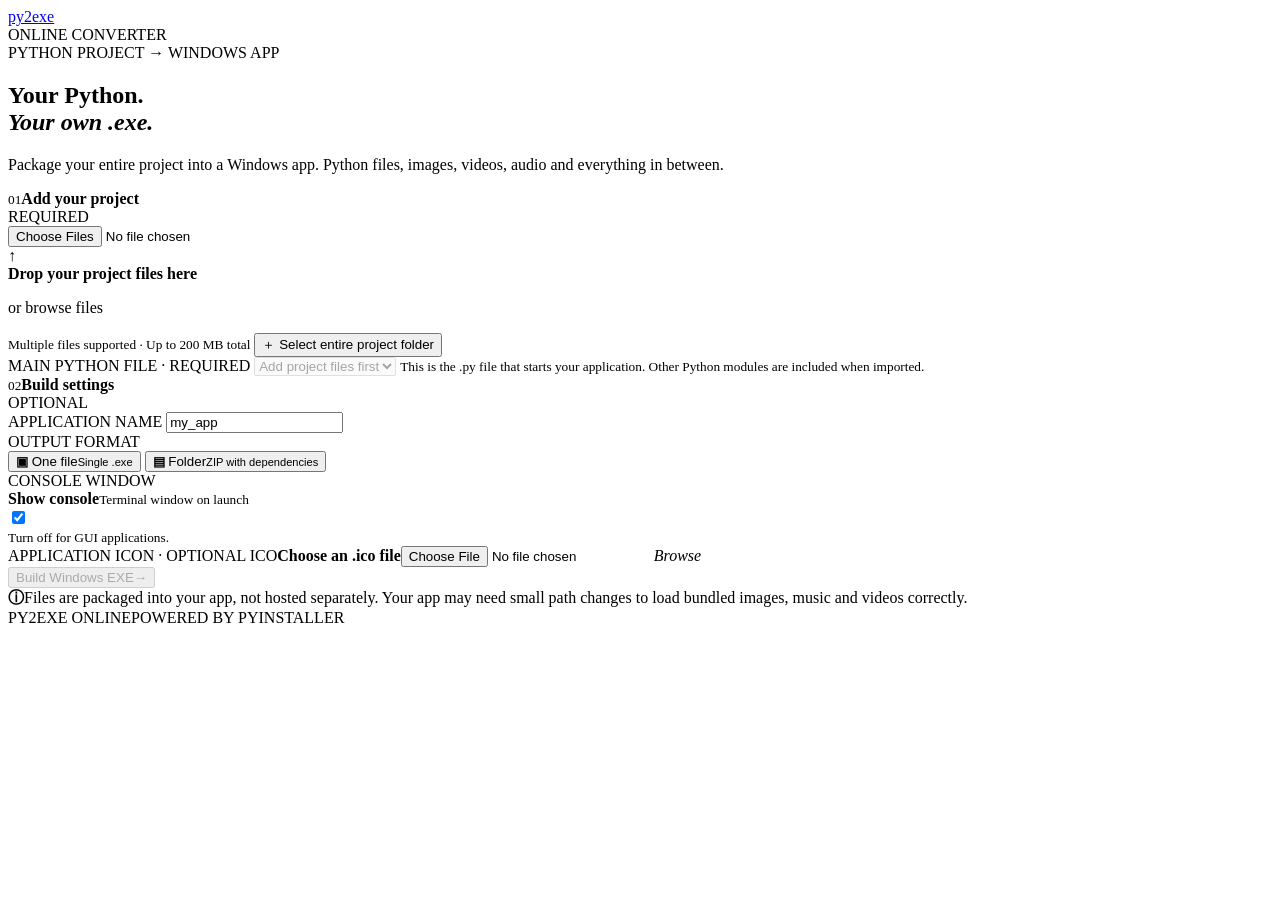
==== static/index.html @ ba8a92f8 "Fix relative static asset paths for GitHub Pages" ====
<!doctype html>
<html lang="en">
<head>
  <meta charset="utf-8">
  <meta name="viewport" content="width=device-width,initial-scale=1">
  <meta name="theme-color" content="#080b09">
  <title>Py2EXE Online</title>
  <link rel="preconnect" href="https://fonts.googleapis.com">
  <link rel="preconnect" href="https://fonts.gstatic.com" crossorigin>
  <link href="https://fonts.googleapis.com/css2?family=DM+Mono:wght@400;500&family=Manrope:wght@400;500;600;700;800&display=swap" rel="stylesheet">
  <link rel="stylesheet" href="./static/style.css">
</head>
<body>
  <header class="topbar">
    <a class="brand" href="/"><span class="mark"><i></i><i></i><i></i></span>py<span>2</span>exe</a>
    <div class="top-status"><b></b> ONLINE CONVERTER</div>
  </header>
  <main>
    <section class="hero">
      <div class="eyebrow"><i></i> PYTHON PROJECT → WINDOWS APP</div>
      <h1>Your Python.<br><em>Your own .exe.</em></h1>
      <p>Package your entire project into a Windows app. Python files, images, videos, audio and everything in between.</p>
    </section>

    <section class="panel">
      <div class="heading"><div><small>01</small><strong>Add your project</strong></div><span>REQUIRED</span></div>
      <div class="drop" id="drop">
        <input id="files" type="file" multiple>
        <div class="upload-symbol">↑</div>
        <b>Drop your project files here</b>
        <p>or <label for="files">browse files</label></p>
        <small>Multiple files supported · Up to 200 MB total</small>
        <button type="button" class="folder-button" id="folder-button">＋ Select entire project folder</button>
        <input id="folder" type="file" webkitdirectory multiple hidden>
      </div>
      <div class="file-summary" id="file-summary" hidden>
        <div class="summary-top"><b id="file-count">0 files</b><button id="clear" type="button">Remove all</button></div>
        <div class="file-list" id="file-list"></div>
      </div>

      <div class="field entry-field">
        <label for="entry">MAIN PYTHON FILE <span>· REQUIRED</span></label>
        <select id="entry" disabled><option value="">Add project files first</option></select>
        <small>This is the .py file that starts your application. Other Python modules are included when imported.</small>
      </div>

      <div class="rule"></div>
      <div class="heading"><div><small>02</small><strong>Build settings</strong></div><span>OPTIONAL</span></div>
      <div class="field">
        <label for="appname">APPLICATION NAME</label>
        <input id="appname" value="my_app" maxlength="48" placeholder="my_app">
      </div>
      <div class="grid">
        <div class="field">
          <label>OUTPUT FORMAT</label>
          <div class="segments" id="formats">
            <button type="button" class="selected" data-value="onefile"><b>▣</b> One file<small>Single .exe</small></button>
            <button type="button" data-value="folder"><b>▤</b> Folder<small>ZIP with dependencies</small></button>
          </div>
        </div>
        <div class="field">
          <label>CONSOLE WINDOW</label>
          <div class="toggle"><div><b>Show console</b><small>Terminal window on launch</small></div><label class="switch"><input id="console" type="checkbox" checked><i></i></label></div>
          <small>Turn off for GUI applications.</small>
        </div>
      </div>
      <div class="field">
        <label for="icon">APPLICATION ICON <span>· OPTIONAL</span></label>
        <label class="icon-picker"><span>ICO</span><b id="icon-name">Choose an .ico file</b><input id="icon" type="file" accept=".ico"><em>Browse</em></label>
      </div>
      <button class="build" id="build" type="button" disabled><span>Build Windows EXE</span><b>→</b></button>
      <div class="status" id="status" role="status"></div>
      <div class="progress" id="progress"><i></i></div>
      <div class="footnote"><b>ⓘ</b><span>Files are packaged into your app, not hosted separately. Your app may need small path changes to load bundled images, music and videos correctly.</span></div>
    </section>
    <footer><span>PY2EXE ONLINE</span><span>POWERED BY PYINSTALLER</span></footer>
  </main>
  <script src="./static/app.js"></script>
</body>
</html>
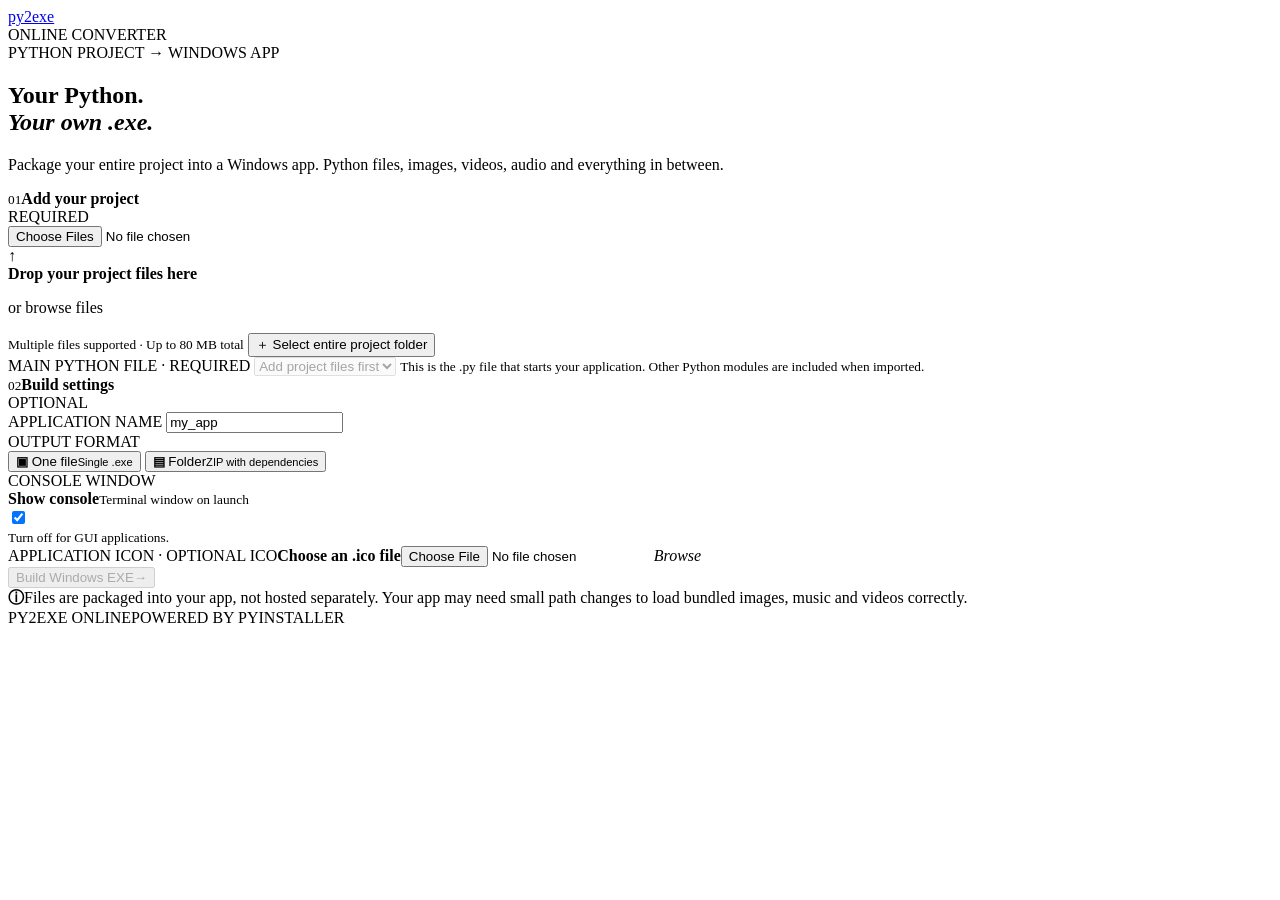
==== commit 27300c41: "Add Turnstile security check to build form" ====
--- a/static/index.html
+++ b/static/index.html
@@ -4,6 +4,7 @@
   <meta charset="utf-8">
   <meta name="viewport" content="width=device-width,initial-scale=1">
   <meta name="theme-color" content="#080b09">
+  <script src="https://challenges.cloudflare.com/turnstile/v0/api.js" async defer></script>
   <title>Py2EXE Online</title>
   <link rel="preconnect" href="https://fonts.googleapis.com">
   <link rel="preconnect" href="https://fonts.gstatic.com" crossorigin>
@@ -29,7 +30,7 @@
         <div class="upload-symbol">↑</div>
         <b>Drop your project files here</b>
         <p>or <label for="files">browse files</label></p>
-        <small>Multiple files supported · Up to 200 MB total</small>
+        <small>Multiple files supported · Up to 80 MB total</small>
         <button type="button" class="folder-button" id="folder-button">＋ Select entire project folder</button>
         <input id="folder" type="file" webkitdirectory multiple hidden>
       </div>
@@ -68,6 +69,7 @@
         <label for="icon">APPLICATION ICON <span>· OPTIONAL</span></label>
         <label class="icon-picker"><span>ICO</span><b id="icon-name">Choose an .ico file</b><input id="icon" type="file" accept=".ico"><em>Browse</em></label>
       </div>
+      <div class="cf-turnstile" data-sitekey="YOUR-TURNSTILE-SITE-KEY"></div>
       <button class="build" id="build" type="button" disabled><span>Build Windows EXE</span><b>→</b></button>
       <div class="status" id="status" role="status"></div>
       <div class="progress" id="progress"><i></i></div>
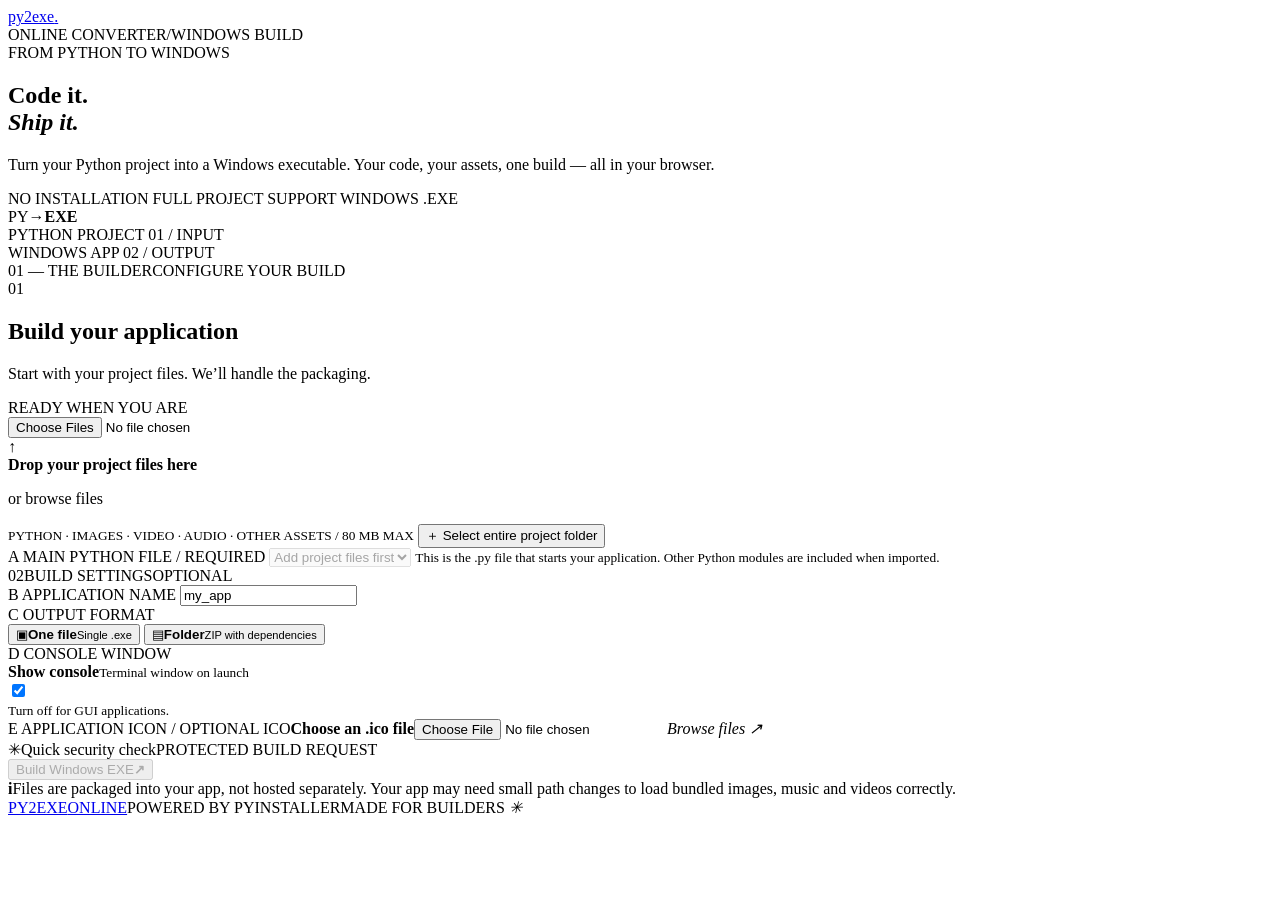
==== commit 75737f82: "Redesign Py2EXE Online with Awwwards-inspired visual system" ====
--- a/static/index.html
+++ b/static/index.html
@@ -3,80 +3,105 @@
 <head>
   <meta charset="utf-8">
   <meta name="viewport" content="width=device-width,initial-scale=1">
-  <meta name="theme-color" content="#080b09">
+  <meta name="theme-color" content="#010203">
+  <meta name="description" content="Turn your Python project into a Windows executable. Package your code and project assets online.">
   <script src="https://challenges.cloudflare.com/turnstile/v0/api.js" async defer></script>
-  <title>Py2EXE Online</title>
+  <title>Py2EXE Online — Python to Windows</title>
   <link rel="preconnect" href="https://fonts.googleapis.com">
   <link rel="preconnect" href="https://fonts.gstatic.com" crossorigin>
-  <link href="https://fonts.googleapis.com/css2?family=DM+Mono:wght@400;500&family=Manrope:wght@400;500;600;700;800&display=swap" rel="stylesheet">
+  <link href="https://fonts.googleapis.com/css2?family=DM+Mono:wght@400;500&family=Manrope:wght@400;500;600;700;800&family=Space+Grotesk:wght@400;500;600;700&display=swap" rel="stylesheet">
   <link rel="stylesheet" href="./static/style.css">
 </head>
 <body>
+  <div class="ambient ambient-blue"></div>
+  <div class="ambient ambient-pink"></div>
   <header class="topbar">
-    <a class="brand" href="/"><span class="mark"><i></i><i></i><i></i></span>py<span>2</span>exe</a>
-    <div class="top-status"><b></b> ONLINE CONVERTER</div>
+    <a class="brand" href="/" aria-label="Py2EXE Online home">
+      <span class="brand-mark"><i></i><i></i><i></i></span>
+      <span>py<span class="brand-accent">2</span>exe<span class="brand-dot">.</span></span>
+    </a>
+    <div class="top-status"><b></b><span>ONLINE CONVERTER</span><span class="status-divider">/</span><span class="status-version">WINDOWS BUILD</span></div>
   </header>
   <main>
     <section class="hero">
-      <div class="eyebrow"><i></i> PYTHON PROJECT → WINDOWS APP</div>
-      <h1>Your Python.<br><em>Your own .exe.</em></h1>
-      <p>Package your entire project into a Windows app. Python files, images, videos, audio and everything in between.</p>
+      <div class="hero-copy">
+        <div class="eyebrow"><span class="eyebrow-line"></span> FROM PYTHON TO WINDOWS</div>
+        <h1>Code it.<br><em>Ship it.</em></h1>
+        <p class="hero-description">Turn your Python project into a Windows executable. Your code, your assets, one build — all in your browser.</p>
+        <div class="hero-meta">
+          <span><i></i> NO INSTALLATION</span>
+          <span><i></i> FULL PROJECT SUPPORT</span>
+          <span><i></i> WINDOWS .EXE</span>
+        </div>
+      </div>
+      <div class="hero-art" aria-hidden="true">
+        <div class="art-orbit orbit-one"></div>
+        <div class="art-orbit orbit-two"></div>
+        <div class="art-core"><span>PY</span><b>→</b><strong>EXE</strong></div>
+        <div class="art-label label-top">PYTHON PROJECT <span>01 / INPUT</span></div>
+        <div class="art-label label-bottom">WINDOWS APP <span>02 / OUTPUT</span></div>
+        <div class="art-cross cross-one"></div><div class="art-cross cross-two"></div>
+      </div>
     </section>
 
+    <div class="section-kicker"><span>01 — THE BUILDER</span><span>CONFIGURE YOUR BUILD <i></i></span></div>
     <section class="panel">
-      <div class="heading"><div><small>01</small><strong>Add your project</strong></div><span>REQUIRED</span></div>
+      <div class="panel-heading">
+        <div><span class="panel-index">01</span><div><h2>Build your application</h2><p>Start with your project files. We’ll handle the packaging.</p></div></div>
+        <span class="required-tag"><i></i> READY WHEN YOU ARE</span>
+      </div>
       <div class="drop" id="drop">
         <input id="files" type="file" multiple>
-        <div class="upload-symbol">↑</div>
+        <div class="upload-symbol"><span>↑</span></div>
         <b>Drop your project files here</b>
         <p>or <label for="files">browse files</label></p>
-        <small>Multiple files supported · Up to 80 MB total</small>
-        <button type="button" class="folder-button" id="folder-button">＋ Select entire project folder</button>
+        <small>PYTHON · IMAGES · VIDEO · AUDIO · OTHER ASSETS <span> / </span> 80 MB MAX</small>
+        <button type="button" class="folder-button" id="folder-button"><span>＋</span> Select entire project folder</button>
         <input id="folder" type="file" webkitdirectory multiple hidden>
       </div>
       <div class="file-summary" id="file-summary" hidden>
-        <div class="summary-top"><b id="file-count">0 files</b><button id="clear" type="button">Remove all</button></div>
+        <div class="summary-top"><b id="file-count">0 files</b><button id="clear" type="button">Remove all <span>×</span></button></div>
         <div class="file-list" id="file-list"></div>
       </div>
 
       <div class="field entry-field">
-        <label for="entry">MAIN PYTHON FILE <span>· REQUIRED</span></label>
+        <label for="entry"><span class="field-number">A</span> MAIN PYTHON FILE <span class="field-optional">/ REQUIRED</span></label>
         <select id="entry" disabled><option value="">Add project files first</option></select>
         <small>This is the .py file that starts your application. Other Python modules are included when imported.</small>
       </div>
 
-      <div class="rule"></div>
-      <div class="heading"><div><small>02</small><strong>Build settings</strong></div><span>OPTIONAL</span></div>
+      <div class="section-rule"><span>02</span><i></i><span>BUILD SETTINGS</span><i></i><span>OPTIONAL</span></div>
       <div class="field">
-        <label for="appname">APPLICATION NAME</label>
+        <label for="appname"><span class="field-number">B</span> APPLICATION NAME</label>
         <input id="appname" value="my_app" maxlength="48" placeholder="my_app">
       </div>
       <div class="grid">
         <div class="field">
-          <label>OUTPUT FORMAT</label>
+          <label><span class="field-number">C</span> OUTPUT FORMAT</label>
           <div class="segments" id="formats">
-            <button type="button" class="selected" data-value="onefile"><b>▣</b> One file<small>Single .exe</small></button>
-            <button type="button" data-value="folder"><b>▤</b> Folder<small>ZIP with dependencies</small></button>
+            <button type="button" class="selected" data-value="onefile"><span class="segment-icon">▣</span><span class="segment-copy"><b>One file</b><small>Single .exe</small></span><i class="segment-check"></i></button>
+            <button type="button" data-value="folder"><span class="segment-icon">▤</span><span class="segment-copy"><b>Folder</b><small>ZIP with dependencies</small></span><i class="segment-check"></i></button>
           </div>
         </div>
         <div class="field">
-          <label>CONSOLE WINDOW</label>
+          <label><span class="field-number">D</span> CONSOLE WINDOW</label>
           <div class="toggle"><div><b>Show console</b><small>Terminal window on launch</small></div><label class="switch"><input id="console" type="checkbox" checked><i></i></label></div>
           <small>Turn off for GUI applications.</small>
         </div>
       </div>
       <div class="field">
-        <label for="icon">APPLICATION ICON <span>· OPTIONAL</span></label>
-        <label class="icon-picker"><span>ICO</span><b id="icon-name">Choose an .ico file</b><input id="icon" type="file" accept=".ico"><em>Browse</em></label>
+        <label for="icon"><span class="field-number">E</span> APPLICATION ICON <span class="field-optional">/ OPTIONAL</span></label>
+        <label class="icon-picker"><span class="ico-badge">ICO</span><b id="icon-name">Choose an .ico file</b><input id="icon" type="file" accept=".ico"><em>Browse files <span>↗</span></em></label>
       </div>
-      <div class="cf-turnstile" data-sitekey="YOUR-TURNSTILE-SITE-KEY"></div>
-      <button class="build" id="build" type="button" disabled><span>Build Windows EXE</span><b>→</b></button>
+      <div class="security-row"><span class="security-mark">✳</span><span>Quick security check</span><span class="security-note">PROTECTED BUILD REQUEST</span></div>
+      <div class="cf-turnstile" data-sitekey="0x4AAAAAAFzcsHnZICFxC91i"></div>
+      <button class="build" id="build" type="button" disabled><span>Build Windows EXE</span><b>↗</b></button>
       <div class="status" id="status" role="status"></div>
       <div class="progress" id="progress"><i></i></div>
-      <div class="footnote"><b>ⓘ</b><span>Files are packaged into your app, not hosted separately. Your app may need small path changes to load bundled images, music and videos correctly.</span></div>
+      <div class="footnote"><b>i</b><span>Files are packaged into your app, not hosted separately. Your app may need small path changes to load bundled images, music and videos correctly.</span></div>
     </section>
-    <footer><span>PY2EXE ONLINE</span><span>POWERED BY PYINSTALLER</span></footer>
+    <footer><a class="footer-brand" href="/">PY2EXE<span>ONLINE</span></a><span>POWERED BY PYINSTALLER</span><span class="footer-credit">MADE FOR BUILDERS <i>✳</i></span></footer>
   </main>
   <script src="./static/app.js"></script>
 </body>
-</html>
+</html>
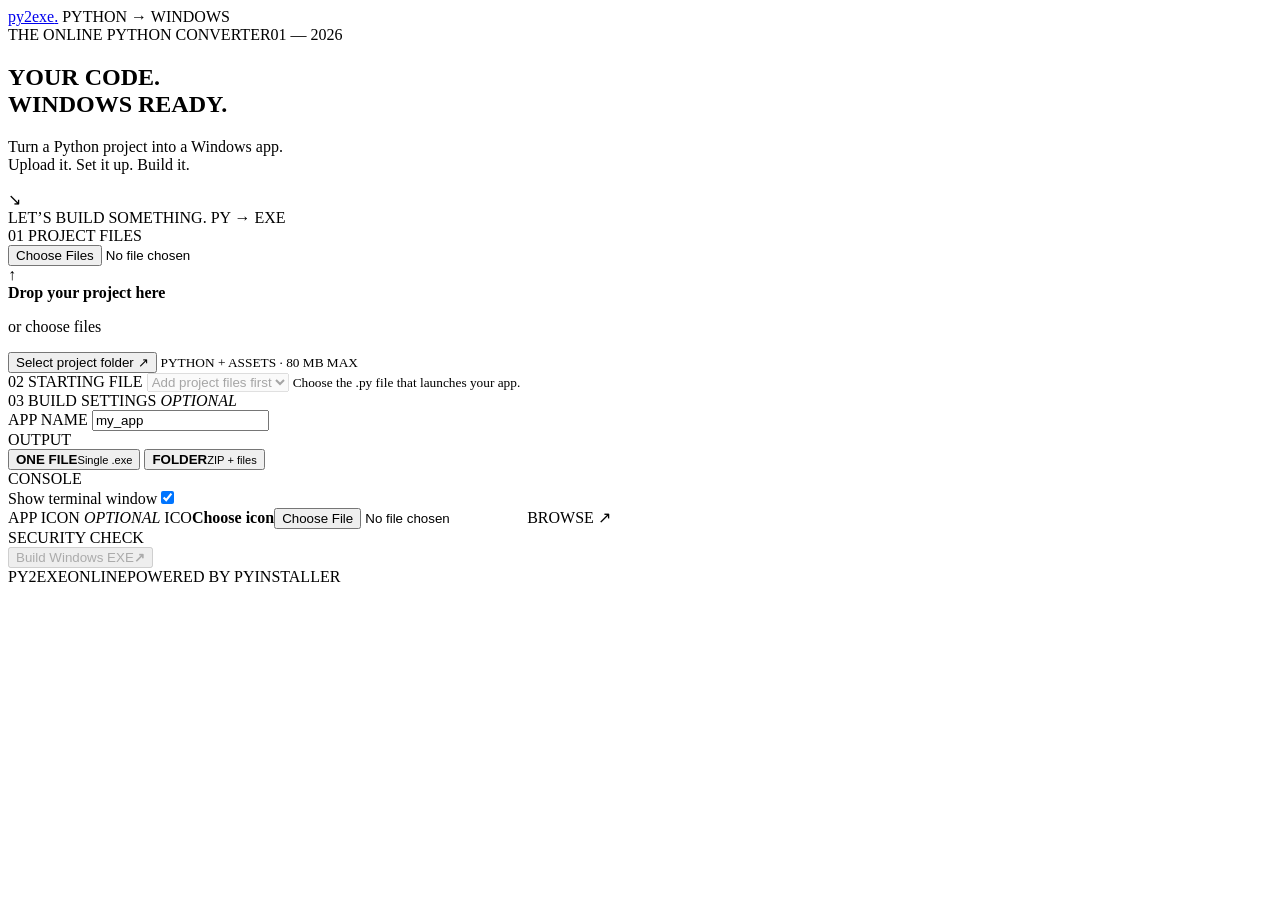
==== commit 6339ba34: "Redesign converter page with minimal editorial layout" ====
--- a/static/index.html
+++ b/static/index.html
@@ -4,103 +4,92 @@
   <meta charset="utf-8">
   <meta name="viewport" content="width=device-width,initial-scale=1">
   <meta name="theme-color" content="#010203">
-  <meta name="description" content="Turn your Python project into a Windows executable. Package your code and project assets online.">
-  <script src="https://challenges.cloudflare.com/turnstile/v0/api.js" async defer></script>
-  <title>Py2EXE Online — Python to Windows</title>
+  <meta name="description" content="Turn your Python project into a Windows executable.">
+  <title>Py2EXE — Python to Windows</title>
   <link rel="preconnect" href="https://fonts.googleapis.com">
   <link rel="preconnect" href="https://fonts.gstatic.com" crossorigin>
-  <link href="https://fonts.googleapis.com/css2?family=DM+Mono:wght@400;500&family=Manrope:wght@400;500;600;700;800&family=Space+Grotesk:wght@400;500;600;700&display=swap" rel="stylesheet">
+  <link href="https://fonts.googleapis.com/css2?family=DM+Mono:wght@400;500&family=Space+Grotesk:wght@400;500;600;700&display=swap" rel="stylesheet">
   <link rel="stylesheet" href="./static/style.css">
+  <script src="https://challenges.cloudflare.com/turnstile/v0/api.js" async defer></script>
 </head>
 <body>
-  <div class="ambient ambient-blue"></div>
-  <div class="ambient ambient-pink"></div>
   <header class="topbar">
-    <a class="brand" href="/" aria-label="Py2EXE Online home">
-      <span class="brand-mark"><i></i><i></i><i></i></span>
-      <span>py<span class="brand-accent">2</span>exe<span class="brand-dot">.</span></span>
-    </a>
-    <div class="top-status"><b></b><span>ONLINE CONVERTER</span><span class="status-divider">/</span><span class="status-version">WINDOWS BUILD</span></div>
+    <a class="brand" href="/" aria-label="Py2EXE home">py<span>2</span>exe<span class="brand-dot">.</span></a>
+    <span class="top-note"><i></i> PYTHON → WINDOWS</span>
   </header>
+
   <main>
     <section class="hero">
-      <div class="hero-copy">
-        <div class="eyebrow"><span class="eyebrow-line"></span> FROM PYTHON TO WINDOWS</div>
-        <h1>Code it.<br><em>Ship it.</em></h1>
-        <p class="hero-description">Turn your Python project into a Windows executable. Your code, your assets, one build — all in your browser.</p>
-        <div class="hero-meta">
-          <span><i></i> NO INSTALLATION</span>
-          <span><i></i> FULL PROJECT SUPPORT</span>
-          <span><i></i> WINDOWS .EXE</span>
-        </div>
-      </div>
-      <div class="hero-art" aria-hidden="true">
-        <div class="art-orbit orbit-one"></div>
-        <div class="art-orbit orbit-two"></div>
-        <div class="art-core"><span>PY</span><b>→</b><strong>EXE</strong></div>
-        <div class="art-label label-top">PYTHON PROJECT <span>01 / INPUT</span></div>
-        <div class="art-label label-bottom">WINDOWS APP <span>02 / OUTPUT</span></div>
-        <div class="art-cross cross-one"></div><div class="art-cross cross-two"></div>
+      <div class="hero-topline"><span>THE ONLINE PYTHON CONVERTER</span><span>01 — 2026</span></div>
+      <h1>YOUR CODE.<br><span>WINDOWS READY.</span></h1>
+      <div class="hero-bottom">
+        <p>Turn a Python project into a Windows app.<br>Upload it. Set it up. Build it.</p>
+        <span class="hero-arrow" aria-hidden="true">↘</span>
       </div>
     </section>
 
-    <div class="section-kicker"><span>01 — THE BUILDER</span><span>CONFIGURE YOUR BUILD <i></i></span></div>
-    <section class="panel">
-      <div class="panel-heading">
-        <div><span class="panel-index">01</span><div><h2>Build your application</h2><p>Start with your project files. We’ll handle the packaging.</p></div></div>
-        <span class="required-tag"><i></i> READY WHEN YOU ARE</span>
-      </div>
-      <div class="drop" id="drop">
-        <input id="files" type="file" multiple>
-        <div class="upload-symbol"><span>↑</span></div>
-        <b>Drop your project files here</b>
-        <p>or <label for="files">browse files</label></p>
-        <small>PYTHON · IMAGES · VIDEO · AUDIO · OTHER ASSETS <span> / </span> 80 MB MAX</small>
-        <button type="button" class="folder-button" id="folder-button"><span>＋</span> Select entire project folder</button>
-        <input id="folder" type="file" webkitdirectory multiple hidden>
-      </div>
-      <div class="file-summary" id="file-summary" hidden>
-        <div class="summary-top"><b id="file-count">0 files</b><button id="clear" type="button">Remove all <span>×</span></button></div>
-        <div class="file-list" id="file-list"></div>
+    <section class="builder" aria-label="Build your Windows application">
+      <div class="builder-heading">
+        <span>LET’S BUILD SOMETHING.</span>
+        <span class="builder-index">PY → EXE</span>
       </div>
 
-      <div class="field entry-field">
-        <label for="entry"><span class="field-number">A</span> MAIN PYTHON FILE <span class="field-optional">/ REQUIRED</span></label>
-        <select id="entry" disabled><option value="">Add project files first</option></select>
-        <small>This is the .py file that starts your application. Other Python modules are included when imported.</small>
-      </div>
-
-      <div class="section-rule"><span>02</span><i></i><span>BUILD SETTINGS</span><i></i><span>OPTIONAL</span></div>
-      <div class="field">
-        <label for="appname"><span class="field-number">B</span> APPLICATION NAME</label>
-        <input id="appname" value="my_app" maxlength="48" placeholder="my_app">
-      </div>
-      <div class="grid">
-        <div class="field">
-          <label><span class="field-number">C</span> OUTPUT FORMAT</label>
-          <div class="segments" id="formats">
-            <button type="button" class="selected" data-value="onefile"><span class="segment-icon">▣</span><span class="segment-copy"><b>One file</b><small>Single .exe</small></span><i class="segment-check"></i></button>
-            <button type="button" data-value="folder"><span class="segment-icon">▤</span><span class="segment-copy"><b>Folder</b><small>ZIP with dependencies</small></span><i class="segment-check"></i></button>
+      <div class="builder-grid">
+        <div class="upload-column">
+          <div class="step-label"><span>01</span> PROJECT FILES</div>
+          <div class="drop" id="drop">
+            <input id="files" type="file" multiple>
+            <div class="upload-icon">↑</div>
+            <b>Drop your project here</b>
+            <p>or <label for="files">choose files</label></p>
+            <button type="button" class="folder-button" id="folder-button">Select project folder <span>↗</span></button>
+            <input id="folder" type="file" webkitdirectory multiple hidden>
+            <small>PYTHON + ASSETS · 80 MB MAX</small>
+          </div>
+          <div class="file-summary" id="file-summary" hidden>
+            <div class="summary-top"><b id="file-count">0 files</b><button id="clear" type="button">Clear ×</button></div>
+            <div class="file-list" id="file-list"></div>
+          </div>
+          <div class="field entry-field">
+            <label for="entry"><span>02</span> STARTING FILE</label>
+            <select id="entry" disabled><option value="">Add project files first</option></select>
+            <small>Choose the .py file that launches your app.</small>
           </div>
         </div>
-        <div class="field">
-          <label><span class="field-number">D</span> CONSOLE WINDOW</label>
-          <div class="toggle"><div><b>Show console</b><small>Terminal window on launch</small></div><label class="switch"><input id="console" type="checkbox" checked><i></i></label></div>
-          <small>Turn off for GUI applications.</small>
+
+        <div class="settings-column">
+          <div class="step-label"><span>03</span> BUILD SETTINGS <em>OPTIONAL</em></div>
+          <div class="field">
+            <label for="appname">APP NAME</label>
+            <input id="appname" value="my_app" maxlength="48" placeholder="my_app">
+          </div>
+          <div class="field">
+            <label>OUTPUT</label>
+            <div class="segments" id="formats">
+              <button type="button" class="selected" data-value="onefile"><b>ONE FILE</b><small>Single .exe</small></button>
+              <button type="button" data-value="folder"><b>FOLDER</b><small>ZIP + files</small></button>
+            </div>
+          </div>
+          <div class="field">
+            <label>CONSOLE</label>
+            <div class="toggle"><span>Show terminal window</span><label class="switch"><input id="console" type="checkbox" checked><i></i></label></div>
+          </div>
+          <div class="field">
+            <label for="icon">APP ICON <em>OPTIONAL</em></label>
+            <label class="icon-picker"><span class="ico-badge">ICO</span><b id="icon-name">Choose icon</b><input id="icon" type="file" accept=".ico"><span class="icon-browse">BROWSE ↗</span></label>
+          </div>
+          <div class="security">
+            <span>SECURITY CHECK</span>
+            <div class="cf-turnstile" data-sitekey="0x4AAAAAAFzcsHnZICFxC91i"></div>
+          </div>
+          <button class="build" id="build" type="button" disabled><span>Build Windows EXE</span><b>↗</b></button>
+          <div class="status" id="status" role="status"></div>
+          <div class="progress" id="progress"><i></i></div>
         </div>
       </div>
-      <div class="field">
-        <label for="icon"><span class="field-number">E</span> APPLICATION ICON <span class="field-optional">/ OPTIONAL</span></label>
-        <label class="icon-picker"><span class="ico-badge">ICO</span><b id="icon-name">Choose an .ico file</b><input id="icon" type="file" accept=".ico"><em>Browse files <span>↗</span></em></label>
-      </div>
-      <div class="security-row"><span class="security-mark">✳</span><span>Quick security check</span><span class="security-note">PROTECTED BUILD REQUEST</span></div>
-      <div class="cf-turnstile" data-sitekey="0x4AAAAAAFzcsHnZICFxC91i"></div>
-      <button class="build" id="build" type="button" disabled><span>Build Windows EXE</span><b>↗</b></button>
-      <div class="status" id="status" role="status"></div>
-      <div class="progress" id="progress"><i></i></div>
-      <div class="footnote"><b>i</b><span>Files are packaged into your app, not hosted separately. Your app may need small path changes to load bundled images, music and videos correctly.</span></div>
     </section>
-    <footer><a class="footer-brand" href="/">PY2EXE<span>ONLINE</span></a><span>POWERED BY PYINSTALLER</span><span class="footer-credit">MADE FOR BUILDERS <i>✳</i></span></footer>
+
+    <footer><span>PY2EXE<span class="pink">ONLINE</span></span><span>POWERED BY PYINSTALLER</span></footer>
   </main>
   <script src="./static/app.js"></script>
 </body>
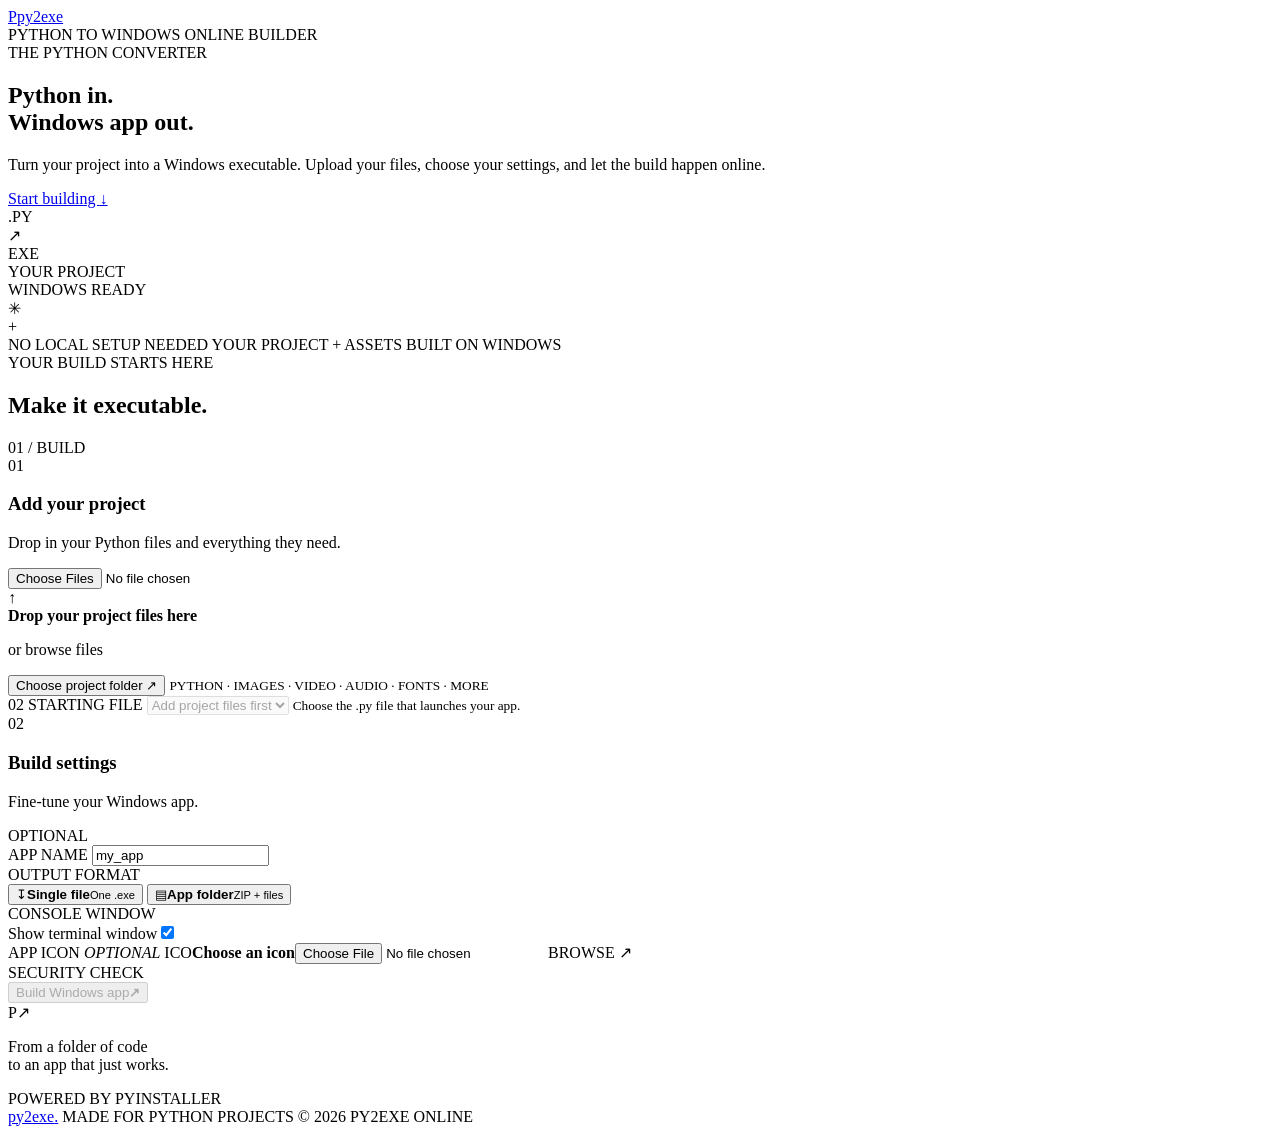
==== commit 22be76e2: "Sync redesigned Py2EXE source page" ====
--- a/static/index.html
+++ b/static/index.html
@@ -3,94 +3,158 @@
 <head>
   <meta charset="utf-8">
   <meta name="viewport" content="width=device-width,initial-scale=1">
-  <meta name="theme-color" content="#010203">
-  <meta name="description" content="Turn your Python project into a Windows executable.">
-  <title>Py2EXE — Python to Windows</title>
+  <meta name="theme-color" content="#f4f3ee">
+  <meta name="description" content="Turn your Python project into a Windows executable. No local setup required.">
+  <title>Py2EXE — From Python to Windows</title>
   <link rel="preconnect" href="https://fonts.googleapis.com">
   <link rel="preconnect" href="https://fonts.gstatic.com" crossorigin>
-  <link href="https://fonts.googleapis.com/css2?family=DM+Mono:wght@400;500&family=Space+Grotesk:wght@400;500;600;700&display=swap" rel="stylesheet">
+  <link href="https://fonts.googleapis.com/css2?family=DM+Mono:wght@400;500&family=Manrope:wght@400;500;600;700;800&display=swap" rel="stylesheet">
   <link rel="stylesheet" href="./static/style.css">
   <script src="https://challenges.cloudflare.com/turnstile/v0/api.js" async defer></script>
 </head>
 <body>
-  <header class="topbar">
-    <a class="brand" href="/" aria-label="Py2EXE home">py<span>2</span>exe<span class="brand-dot">.</span></a>
-    <span class="top-note"><i></i> PYTHON → WINDOWS</span>
-  </header>
+  <div class="page-shell">
+    <header class="topbar">
+      <a class="brand" href="/" aria-label="Py2EXE home">
+        <span class="brand-mark">P</span><span>py2exe</span>
+      </a>
+      <div class="topbar-right">
+        <span class="top-caption">PYTHON TO WINDOWS</span>
+        <span class="top-status"><i></i> ONLINE BUILDER</span>
+      </div>
+    </header>
 
-  <main>
-    <section class="hero">
-      <div class="hero-topline"><span>THE ONLINE PYTHON CONVERTER</span><span>01 — 2026</span></div>
-      <h1>YOUR CODE.<br><span>WINDOWS READY.</span></h1>
-      <div class="hero-bottom">
-        <p>Turn a Python project into a Windows app.<br>Upload it. Set it up. Build it.</p>
-        <span class="hero-arrow" aria-hidden="true">↘</span>
-      </div>
-    </section>
+    <main>
+      <section class="hero">
+        <div class="hero-copy">
+          <div class="eyebrow"><span class="eyebrow-line"></span> THE PYTHON CONVERTER</div>
+          <h1>Python in.<br><span>Windows app out.</span></h1>
+          <p class="hero-description">Turn your project into a Windows executable. Upload your files, choose your settings, and let the build happen online.</p>
+          <a class="hero-link" href="#builder">Start building <span>↓</span></a>
+        </div>
+        <div class="hero-art" aria-hidden="true">
+          <div class="art-orbit orbit-one"></div>
+          <div class="art-orbit orbit-two"></div>
+          <div class="art-file">
+            <div class="file-fold"></div>
+            <div class="file-code"><i></i><i></i><i></i><i></i></div>
+            <span class="file-extension">.PY</span>
+          </div>
+          <div class="art-arrow">↗</div>
+          <div class="art-app">
+            <div class="app-window-top"><i></i><i></i><i></i></div>
+            <div class="app-window-grid"><b></b><b></b><b></b><b></b></div>
+            <span>EXE</span>
+          </div>
+          <div class="art-label label-python">YOUR PROJECT</div>
+          <div class="art-label label-windows">WINDOWS READY</div>
+          <div class="art-spark spark-one">✳</div>
+          <div class="art-spark spark-two">+</div>
+        </div>
+        <div class="hero-bottomline">
+          <span>NO LOCAL SETUP NEEDED</span>
+          <span>YOUR PROJECT + ASSETS</span>
+          <span>BUILT ON WINDOWS</span>
+        </div>
+      </section>
 
-    <section class="builder" aria-label="Build your Windows application">
-      <div class="builder-heading">
-        <span>LET’S BUILD SOMETHING.</span>
-        <span class="builder-index">PY → EXE</span>
-      </div>
-
-      <div class="builder-grid">
-        <div class="upload-column">
-          <div class="step-label"><span>01</span> PROJECT FILES</div>
-          <div class="drop" id="drop">
-            <input id="files" type="file" multiple>
-            <div class="upload-icon">↑</div>
-            <b>Drop your project here</b>
-            <p>or <label for="files">choose files</label></p>
-            <button type="button" class="folder-button" id="folder-button">Select project folder <span>↗</span></button>
-            <input id="folder" type="file" webkitdirectory multiple hidden>
-            <small>PYTHON + ASSETS · 80 MB MAX</small>
+      <section class="builder-section" id="builder" aria-label="Build your Windows application">
+        <div class="section-heading">
+          <div>
+            <div class="eyebrow"><span class="eyebrow-line"></span> YOUR BUILD STARTS HERE</div>
+            <h2>Make it executable<span>.</span></h2>
           </div>
-          <div class="file-summary" id="file-summary" hidden>
-            <div class="summary-top"><b id="file-count">0 files</b><button id="clear" type="button">Clear ×</button></div>
-            <div class="file-list" id="file-list"></div>
-          </div>
-          <div class="field entry-field">
-            <label for="entry"><span>02</span> STARTING FILE</label>
-            <select id="entry" disabled><option value="">Add project files first</option></select>
-            <small>Choose the .py file that launches your app.</small>
-          </div>
+          <div class="section-index">01 <span>/</span> BUILD</div>
         </div>
 
-        <div class="settings-column">
-          <div class="step-label"><span>03</span> BUILD SETTINGS <em>OPTIONAL</em></div>
-          <div class="field">
-            <label for="appname">APP NAME</label>
-            <input id="appname" value="my_app" maxlength="48" placeholder="my_app">
-          </div>
-          <div class="field">
-            <label>OUTPUT</label>
-            <div class="segments" id="formats">
-              <button type="button" class="selected" data-value="onefile"><b>ONE FILE</b><small>Single .exe</small></button>
-              <button type="button" data-value="folder"><b>FOLDER</b><small>ZIP + files</small></button>
+        <div class="builder">
+          <div class="builder-main">
+            <div class="builder-step">
+              <div class="step-number">01</div>
+              <div class="step-copy">
+                <h3>Add your project</h3>
+                <p>Drop in your Python files and everything they need.</p>
+              </div>
+            </div>
+
+            <div class="drop" id="drop">
+              <input id="files" type="file" multiple aria-label="Choose project files">
+              <div class="upload-symbol"><span>↑</span></div>
+              <b>Drop your project files here</b>
+              <p>or <label for="files">browse files</label></p>
+              <button type="button" class="folder-button" id="folder-button">Choose project folder <span>↗</span></button>
+              <input id="folder" type="file" webkitdirectory multiple hidden>
+              <small>PYTHON · IMAGES · VIDEO · AUDIO · FONTS · MORE</small>
+            </div>
+
+            <div class="file-summary" id="file-summary" hidden>
+              <div class="summary-top"><b id="file-count">0 files</b><button id="clear" type="button">Remove all <span>×</span></button></div>
+              <div class="file-list" id="file-list"></div>
+            </div>
+
+            <div class="field entry-field">
+              <label for="entry"><span class="field-index">02</span> STARTING FILE</label>
+              <select id="entry" disabled><option value="">Add project files first</option></select>
+              <small>Choose the .py file that launches your app.</small>
             </div>
           </div>
-          <div class="field">
-            <label>CONSOLE</label>
-            <div class="toggle"><span>Show terminal window</span><label class="switch"><input id="console" type="checkbox" checked><i></i></label></div>
-          </div>
-          <div class="field">
-            <label for="icon">APP ICON <em>OPTIONAL</em></label>
-            <label class="icon-picker"><span class="ico-badge">ICO</span><b id="icon-name">Choose icon</b><input id="icon" type="file" accept=".ico"><span class="icon-browse">BROWSE ↗</span></label>
-          </div>
-          <div class="security">
-            <span>SECURITY CHECK</span>
-            <div class="cf-turnstile" data-sitekey="0x4AAAAAAFzcsHnZICFxC91i"></div>
-          </div>
-          <button class="build" id="build" type="button" disabled><span>Build Windows EXE</span><b>↗</b></button>
-          <div class="status" id="status" role="status"></div>
-          <div class="progress" id="progress"><i></i></div>
+
+          <aside class="settings-column">
+            <div class="settings-top">
+              <div class="builder-step">
+                <div class="step-number">02</div>
+                <div class="step-copy">
+                  <h3>Build settings</h3>
+                  <p>Fine-tune your Windows app.</p>
+                </div>
+              </div>
+              <span class="optional-tag">OPTIONAL</span>
+            </div>
+
+            <div class="field">
+              <label for="appname">APP NAME</label>
+              <input id="appname" value="my_app" maxlength="48" placeholder="my_app">
+            </div>
+            <div class="field">
+              <label>OUTPUT FORMAT</label>
+              <div class="segments" id="formats">
+                <button type="button" class="selected" data-value="onefile"><span class="format-icon">↧</span><b>Single file</b><small>One .exe</small></button>
+                <button type="button" data-value="folder"><span class="format-icon">▤</span><b>App folder</b><small>ZIP + files</small></button>
+              </div>
+            </div>
+            <div class="field">
+              <label>CONSOLE WINDOW</label>
+              <div class="toggle"><span>Show terminal window</span><label class="switch"><input id="console" type="checkbox" checked><i></i></label></div>
+            </div>
+            <div class="field">
+              <label for="icon">APP ICON <em>OPTIONAL</em></label>
+              <label class="icon-picker"><span class="ico-badge">ICO</span><b id="icon-name">Choose an icon</b><input id="icon" type="file" accept=".ico"><span class="icon-browse">BROWSE ↗</span></label>
+            </div>
+
+            <div class="security">
+              <span class="security-label"><i></i> SECURITY CHECK</span>
+              <div class="cf-turnstile" data-sitekey="0x4AAAAAAFzcsHnZICFxC91i"></div>
+            </div>
+            <button class="build" id="build" type="button" disabled><span>Build Windows app</span><b>↗</b></button>
+            <div class="status" id="status" role="status" aria-live="polite"></div>
+            <div class="progress" id="progress"><i></i></div>
+          </aside>
         </div>
-      </div>
-    </section>
+      </section>
 
-    <footer><span>PY2EXE<span class="pink">ONLINE</span></span><span>POWERED BY PYINSTALLER</span></footer>
-  </main>
+      <section class="closing-note">
+        <div class="closing-mark">P<span>↗</span></div>
+        <p>From a folder of code<br>to an app that just works.</p>
+        <span>POWERED BY PYINSTALLER</span>
+      </section>
+    </main>
+
+    <footer>
+      <a class="footer-brand" href="/">py2exe<span>.</span></a>
+      <span>MADE FOR PYTHON PROJECTS</span>
+      <span>© 2026 PY2EXE ONLINE</span>
+    </footer>
+  </div>
   <script src="./static/app.js"></script>
 </body>
 </html>
